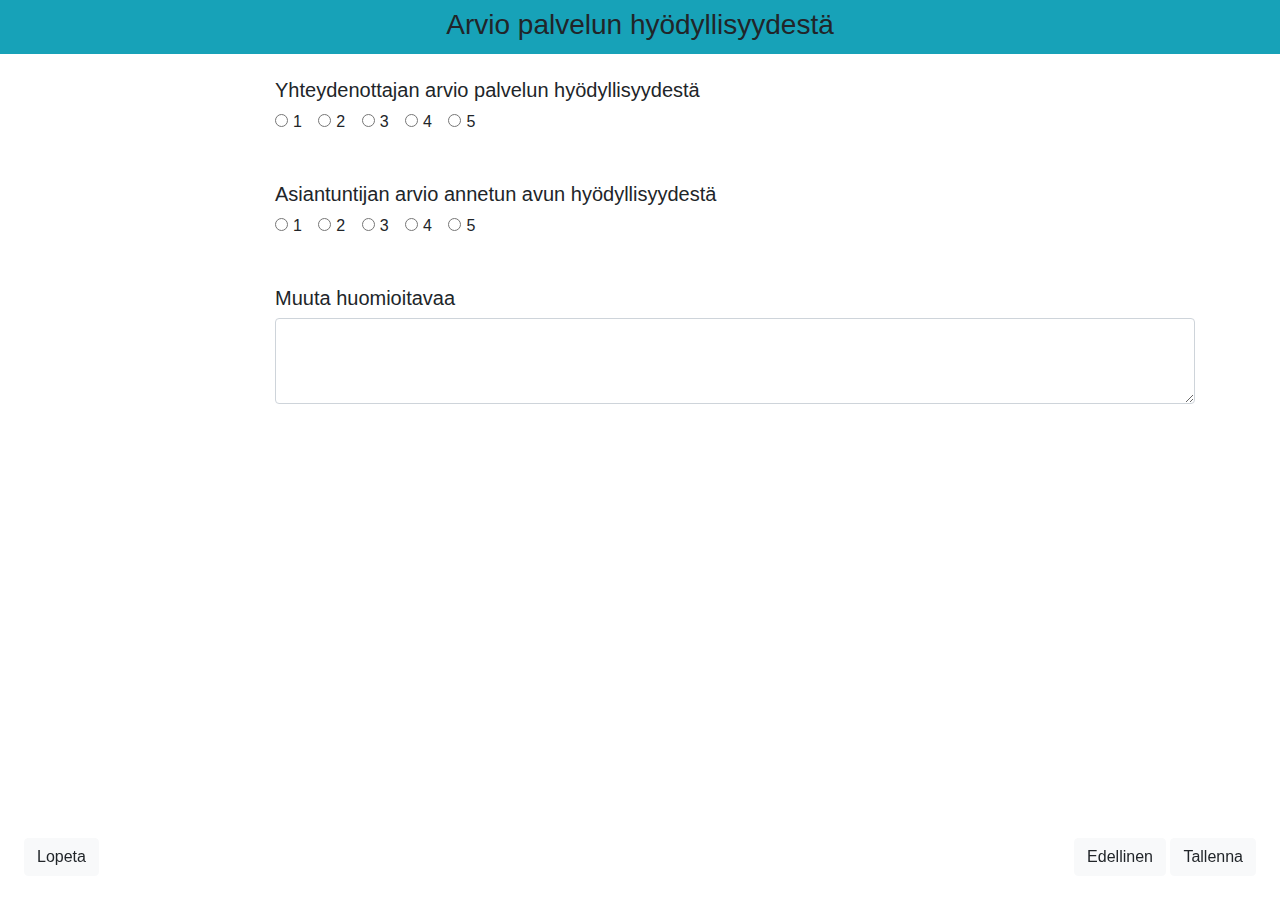
==== arvio.html @ 84a90749 "Add .html files" ====
<!DOCTYPE html>
<html lang="en">
<head>
    <meta charset="UTF-8">
    <title>Arvio palveluden hyödyllisyydestä</title>
    <link rel="stylesheet" href="https://stackpath.bootstrapcdn.com/bootstrap/4.3.1/css/bootstrap.min.css"
          integrity="sha384-ggOyR0iXCbMQv3Xipma34MD+dH/1fQ784/j6cY/iJTQUOhcWr7x9JvoRxT2MZw1T" crossorigin="anonymous">
</head>
<body>
<script src="jquery.js"></script>
<script src="renderer.js"></script>
<script src="style.css"></script>

<div class="text-center pb-4">
    <div class="pt-2 pb-1 bg-info">
        <h3>Arvio palvelun hyödyllisyydestä</h3>
    </div>
</div>

<div class="container">
    <div class="row pb-5">
        <div class="col-2"></div>
        <div class="col-10">
            <h5>Yhteydenottajan arvio palvelun hyödyllisyydestä</h5>

            <div class="form-check-inline">
                <label class="form-check-label">
                    <input type="radio" class="form-check-input" name="optradio">1
                </label>
            </div>
            <div class="form-check-inline">
                <label class="form-check-label">
                    <input type="radio" class="form-check-input" name="optradio">2
                </label>
            </div>
            <div class="form-check-inline">
                <label class="form-check-label">
                    <input type="radio" class="form-check-input" name="optradio">3
                </label>
            </div>
            <div class="form-check-inline disabled">
                <label class="form-check-label">
                    <input type="radio" class="form-check-input" name="optradio">4
                </label>
            </div>
            <div class="form-check-inline">
                <label class="form-check-label">
                    <input type="radio" class="form-check-input" name="optradio">5
                </label>
            </div>
        </div>
    </div>


    <div class="row pb-5">
        <div class="col-2"></div>
        <div class="col-10">
            <h5>Asiantuntijan arvio annetun avun hyödyllisyydestä</h5>

            <div class="form-check-inline">
                <label class="form-check-label">
                    <input type="radio" class="form-check-input" name="optradio2">1
                </label>
            </div>

            <div class="form-check-inline">
                <label class="form-check-label">
                    <input type="radio" class="form-check-input" name="optradio2">2
                </label>
            </div>
            <div class="form-check-inline">
                <label class="form-check-label">
                    <input type="radio" class="form-check-input" name="optradio2">3
                </label>
            </div>
            <div class="form-check-inline">
                <label class="form-check-label">
                    <input type="radio" class="form-check-input" name="optradio2">4
                </label>
            </div>
            <div class="form-check-inline">
                <label class="form-check-label">
                    <input type="radio" class="form-check-input" name="optradio2">5
                </label>
            </div>
        </div>


    </div>

    <div class="row pb-5">
        <div class="col-2"></div>
        <div class="col-10">
            <h5>Muuta huomioitavaa</h5>
            <textarea class="form-control" id="textarea_e" rows="3"></textarea>
        </div>
    </div>

    <div class="row pb-4 fixed-bottom pl-4 pr-4">
        <div class="col" align="left">
            <button type="button" class="btn btn-light" id="btn-toMain">Lopeta</button>
        </div>
        <div class="col" align="right">
            <button type="button" class="btn btn-light" id="btn-previous-evaluation">Edellinen</button>
            <button type="button" class="btn btn-light" id="btn-save">Tallenna</button>
        </div>
    </div>

</div>

</body>
</html>
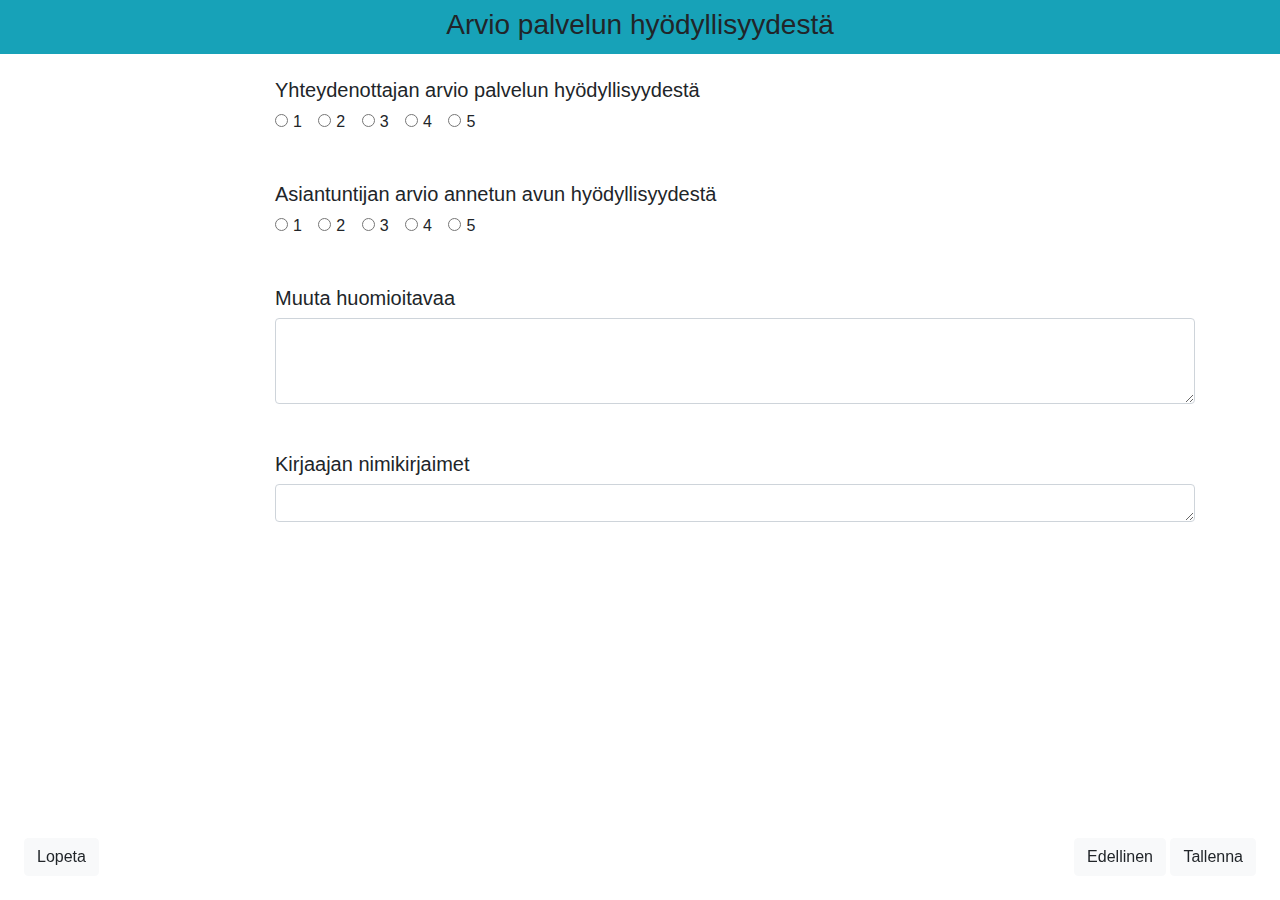
==== commit c97f31b5: "Add text area for initials and minor style fixes" ====
--- a/arvio.html
+++ b/arvio.html
@@ -9,7 +9,6 @@
 <body>
 <script src="jquery.js"></script>
 <script src="renderer.js"></script>
-<script src="style.css"></script>
 
 <div class="text-center pb-4">
     <div class="pt-2 pb-1 bg-info">
@@ -25,27 +24,27 @@
 
             <div class="form-check-inline">
                 <label class="form-check-label">
-                    <input type="radio" class="form-check-input" name="optradio">1
+                    <input type="radio" class="form-check-input" value="1" name="evaluation_y">1
                 </label>
             </div>
             <div class="form-check-inline">
                 <label class="form-check-label">
-                    <input type="radio" class="form-check-input" name="optradio">2
+                    <input type="radio" class="form-check-input" value="2" name="evaluation_y">2
                 </label>
             </div>
             <div class="form-check-inline">
                 <label class="form-check-label">
-                    <input type="radio" class="form-check-input" name="optradio">3
+                    <input type="radio" class="form-check-input" value="3" name="evaluation_y">3
                 </label>
             </div>
             <div class="form-check-inline disabled">
                 <label class="form-check-label">
-                    <input type="radio" class="form-check-input" name="optradio">4
+                    <input type="radio" class="form-check-input" value="4" name="evaluation_y">4
                 </label>
             </div>
             <div class="form-check-inline">
                 <label class="form-check-label">
-                    <input type="radio" class="form-check-input" name="optradio">5
+                    <input type="radio" class="form-check-input" value="5" name="evaluation_y">5
                 </label>
             </div>
         </div>
@@ -59,28 +58,28 @@
 
             <div class="form-check-inline">
                 <label class="form-check-label">
-                    <input type="radio" class="form-check-input" name="optradio2">1
+                    <input type="radio" class="form-check-input" value="1" name="evaluation_a">1
                 </label>
             </div>
 
             <div class="form-check-inline">
                 <label class="form-check-label">
-                    <input type="radio" class="form-check-input" name="optradio2">2
+                    <input type="radio" class="form-check-input" value="2" name="evaluation_a">2
                 </label>
             </div>
             <div class="form-check-inline">
                 <label class="form-check-label">
-                    <input type="radio" class="form-check-input" name="optradio2">3
+                    <input type="radio" class="form-check-input" value="3" name="evaluation_a">3
                 </label>
             </div>
             <div class="form-check-inline">
                 <label class="form-check-label">
-                    <input type="radio" class="form-check-input" name="optradio2">4
+                    <input type="radio" class="form-check-input" value="4" name="evaluation_a">4
                 </label>
             </div>
             <div class="form-check-inline">
                 <label class="form-check-label">
-                    <input type="radio" class="form-check-input" name="optradio2">5
+                    <input type="radio" class="form-check-input" value="5" name="evaluation_a">5
                 </label>
             </div>
         </div>
@@ -92,7 +91,15 @@
         <div class="col-2"></div>
         <div class="col-10">
             <h5>Muuta huomioitavaa</h5>
-            <textarea class="form-control" id="textarea_e" rows="3"></textarea>
+            <textarea class="form-control" id="textarea_e" rows="3" name="text_area"></textarea>
+        </div>
+    </div>
+
+    <div class="row pb-5">
+        <div class="col-2"></div>
+        <div class="col-10">
+            <h5>Kirjaajan nimikirjaimet</h5>
+            <textarea class="form-control" id="textarea_name" rows="1" name="text_area_name"></textarea>
         </div>
     </div>
 
